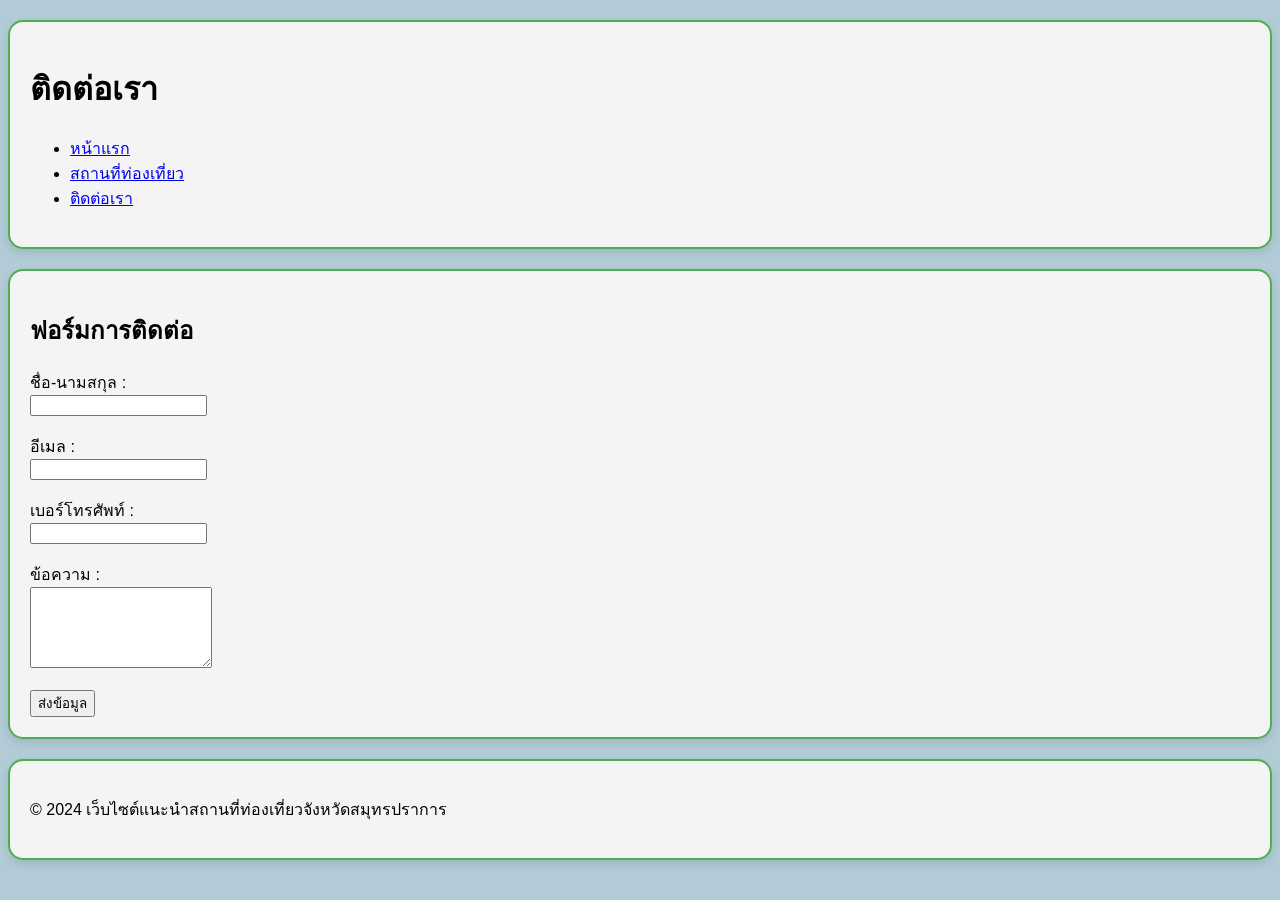
==== contact.html @ 77771f9e "เริ่มโปรเจคจากงานเดิม" ====
<!DOCTYPE html>
<html lang="en">

<head>
    <meta charset="UTF-8">
    <meta name="viewport" content="width=device-width, initial-scale=1.0">
    <title>Contact Form</title>
    <link rel="stylesheet" href="css/style.css">
</head>

<body>
    <header>

        <div class="content-container">
            <h1>ติดต่อเรา</h1>
            <nav>
                <ul>
                    <li><a href="index.html">หน้าแรก</a></li>
                    <li><a href="places.html">สถานที่ท่องเที่ยว</a></li>
                    <li><a href="contact.html">ติดต่อเรา</a></li>
                </ul>
            </nav>
    </header>
    </div>

    <main>
        <section class="content-container">
            <h2>ฟอร์มการติดต่อ</h2>
            <form action="#" method="POST">
                <!-- ชื่อ-นามสกุล -->
                <label for="name">ชื่อ-นามสกุล :</label><br>
                <input type="text" id="name" name="name" required><br><br>
                <!-- อีเมล -->
                <label for="email">อีเมล :</label><br>
                <input type="email" id="email" name="email" required><br><br>
                <!-- เบอร์โทรศัพท์ -->
                <label for="phone">เบอร์โทรศัพท์ :</label><br>
                <input type="tel" id="phone" name="phone"><br><br>
                <!-- ข้อความ -->
                <label for="message">ข้อความ :</label><br>
                <textarea id="message" name="message" rows="5" required></textarea><br><br>
                <!-- ปุ่มส่งข้อมูล -->
                <button type="submit">ส่งข้อมูล</button>
            </form>
        </section>
    </main>
    <footer class="content-container">
        <p>&copy; 2024 เว็บไซต์แนะนำสถานที่ท่องเที่ยวจังหวัดสมุทรปราการ</p>
    </footer>
</body>

</html>
---- css/style.css ----
/* กำหนด CSS สำหรับกรอบข้อความ */
.info-container {
    border: 2px solid #3f11e4; /* กรอบสีเขียว */
    padding: 10px;
    margin: 10px 0;
    background-color: #f9f9f9; /* พื้นหลังสีอ่อน */
    border-radius: 5px; /* มุมกรอบโค้ง */
}
/* กำหนดกรอบสวยๆ สำหรับเนื้อหา */
.content-container {
    border: 2px solid #4CAF50; /* กรอบสีเขียว */
    padding: 20px;
    margin: 20px 0;
    background-color: #f4f4f4; /* พื้นหลังสีเทาอ่อน */
    border-radius: 15px; /* มุมกรอบโค้ง */
    box-shadow: 0 4px 8px rgba(0, 0, 0, 0.1); /* เงาเบา */
}
/* Class Selectors */
.header {
    background-color: #04a7bd;
    color: rgb(0, 0, 0);
    padding: 1rem;
   }
   body {
    background-color: #b2cbd6;
    font-family: 'Arial', sans-serif;
    color: #010101; /* สีตัวอักษรหลัก */
   }
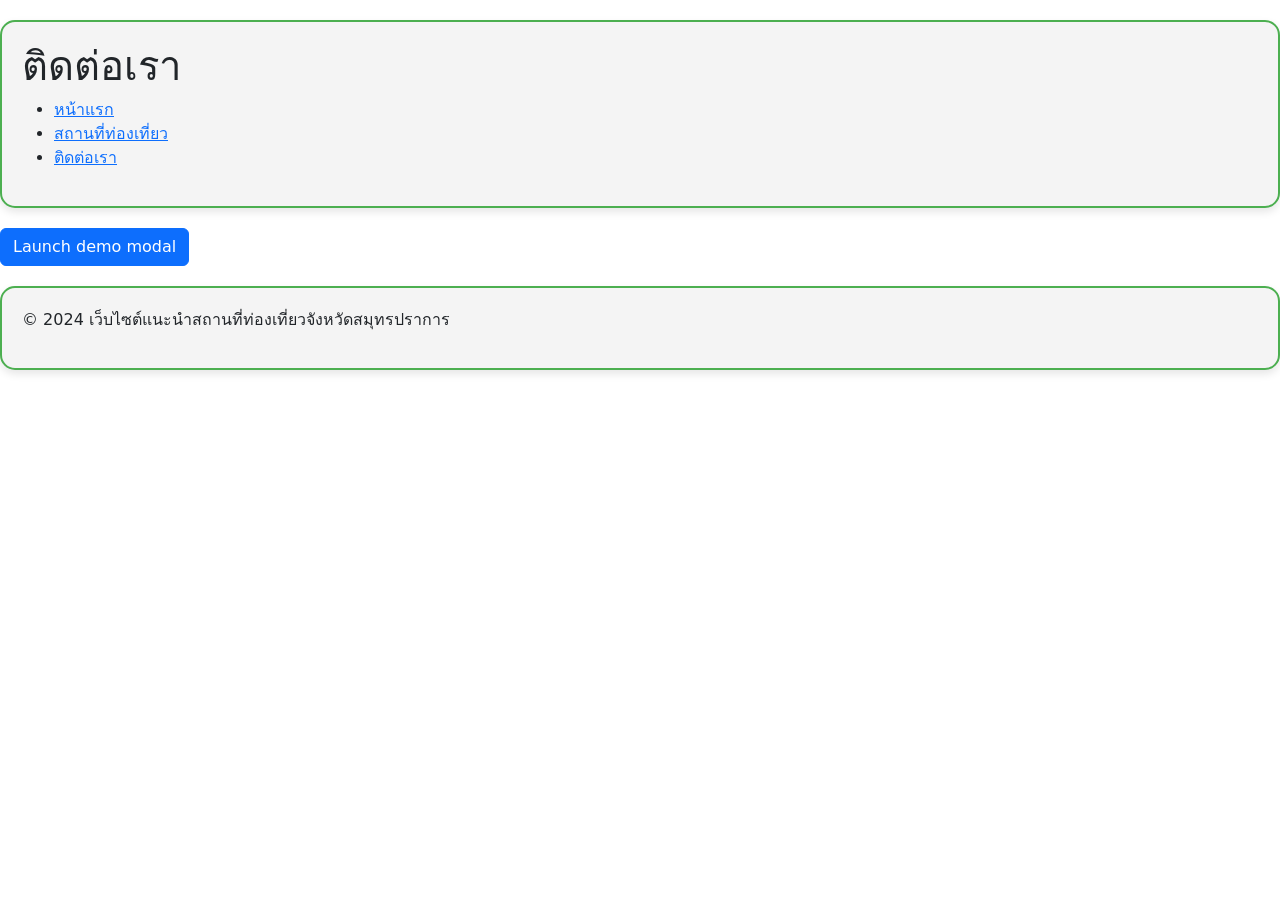
==== commit 283b654c: "จบการบ้าน" ====
--- a/contact.html
+++ b/contact.html
@@ -6,6 +6,8 @@
     <meta name="viewport" content="width=device-width, initial-scale=1.0">
     <title>Contact Form</title>
     <link rel="stylesheet" href="css/style.css">
+    <link href="https://cdn.jsdelivr.net/npm/bootstrap@5.3.3/dist/css/bootstrap.min.css" rel="stylesheet" integrity="sha384-QWTKZyjpPEjISv5WaRU9OFeRpok6YctnYmDr5pNlyT2bRjXh0JMhjY6hW+ALEwIH" crossorigin="anonymous">
+    <script src="https://cdn.jsdelivr.net/npm/bootstrap@5.3.3/dist/js/bootstrap.bundle.min.js" integrity="sha384-YvpcrYf0tY3lHB60NNkmXc5s9fDVZLESaAA55NDzOxhy9GkcIdslK1eN7N6jIeHz" crossorigin="anonymous"></script>
 </head>
 
 <body>
@@ -24,25 +26,46 @@
     </div>
 
     <main>
-        <section class="content-container">
-            <h2>ฟอร์มการติดต่อ</h2>
-            <form action="#" method="POST">
-                <!-- ชื่อ-นามสกุล -->
-                <label for="name">ชื่อ-นามสกุล :</label><br>
-                <input type="text" id="name" name="name" required><br><br>
-                <!-- อีเมล -->
-                <label for="email">อีเมล :</label><br>
-                <input type="email" id="email" name="email" required><br><br>
-                <!-- เบอร์โทรศัพท์ -->
-                <label for="phone">เบอร์โทรศัพท์ :</label><br>
-                <input type="tel" id="phone" name="phone"><br><br>
-                <!-- ข้อความ -->
-                <label for="message">ข้อความ :</label><br>
-                <textarea id="message" name="message" rows="5" required></textarea><br><br>
-                <!-- ปุ่มส่งข้อมูล -->
-                <button type="submit">ส่งข้อมูล</button>
-            </form>
-        </section>
+        <button type="button" class="btn btn-primary" data-bs-toggle="modal" data-bs-target="#exampleModal">
+            Launch demo modal
+          </button>
+          
+          <!-- Modal -->
+          <div class="modal fade" id="exampleModal" tabindex="-1" aria-labelledby="exampleModalLabel" aria-hidden="true">
+            <div class="modal-dialog">
+              <div class="modal-content">
+                <div class="modal-header">
+                  <h1 class="modal-title fs-5" id="exampleModalLabel">Modal title</h1>
+                  <button type="button" class="btn-close" data-bs-dismiss="modal" aria-label="Close"></button>
+                </div>
+                <div class="modal-body">
+                    <section class="content-container">
+                        <h2>ฟอร์มการติดต่อ</h2>
+                        <form action="#" method="POST">
+                            <!-- ชื่อ-นามสกุล -->
+                            <label for="name">ชื่อ-นามสกุล :</label><br>
+                            <input type="text" id="name" name="name" required><br><br>
+                            <!-- อีเมล -->
+                            <label for="email">อีเมล :</label><br>
+                            <input type="email" id="email" name="email" required><br><br>
+                            <!-- เบอร์โทรศัพท์ -->
+                            <label for="phone">เบอร์โทรศัพท์ :</label><br>
+                            <input type="tel" id="phone" name="phone"><br><br>
+                            <!-- ข้อความ -->
+                            <label for="message">ข้อความ :</label><br>
+                            <textarea id="message" name="message" rows="5" required></textarea><br><br>
+                            <!-- ปุ่มส่งข้อมูล -->
+                            <button type="submit">ส่งข้อมูล</button>
+                        </form>
+                    </section>
+                </div>
+                <div class="modal-footer">
+                  <button type="button" class="btn btn-secondary" data-bs-dismiss="modal">Close</button>
+                  <button type="button" class="btn btn-primary">Save changes</button>
+                </div>
+              </div>
+            </div>
+          </div>
     </main>
     <footer class="content-container">
         <p>&copy; 2024 เว็บไซต์แนะนำสถานที่ท่องเที่ยวจังหวัดสมุทรปราการ</p>
